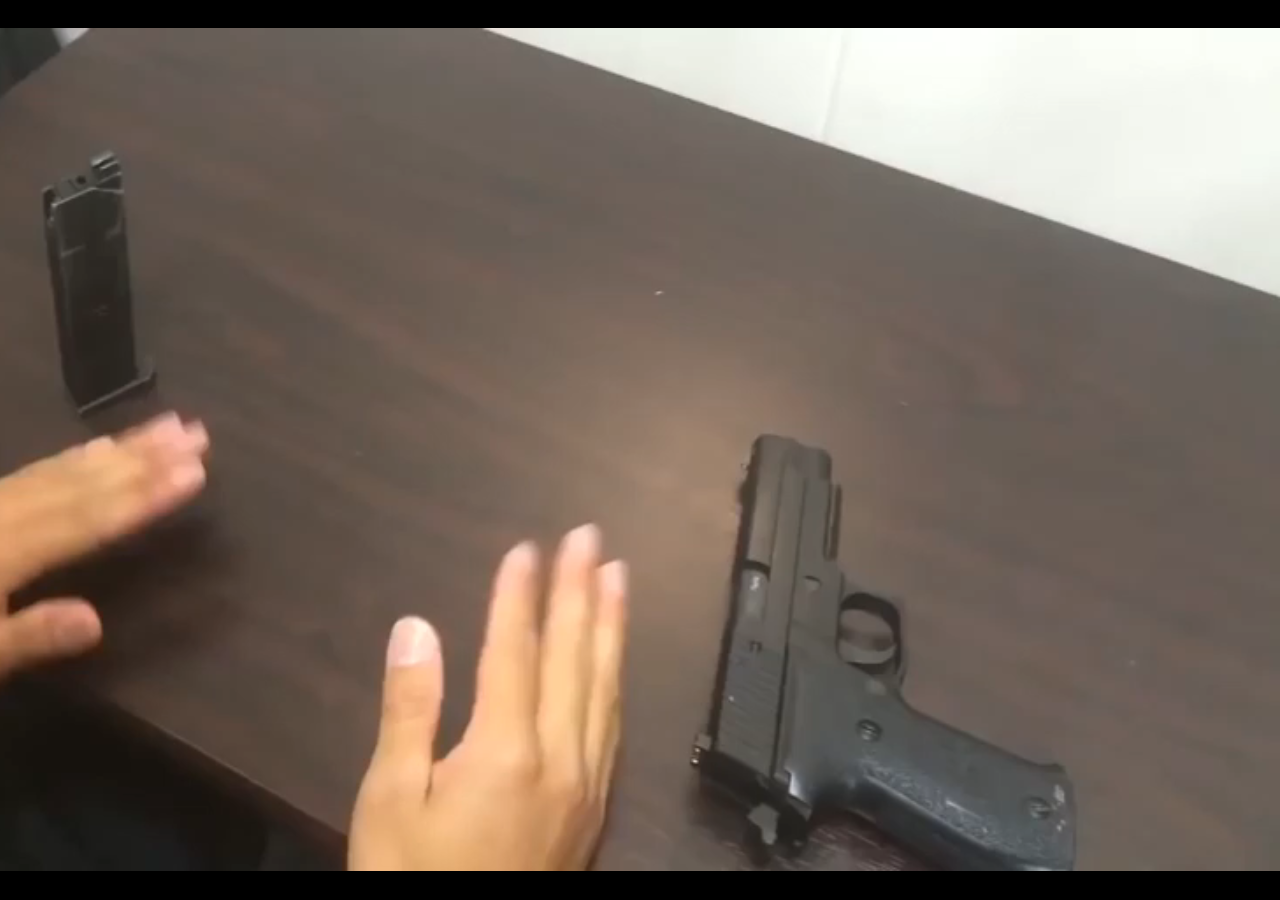
==== img/index.html @ 34e928e9 "Add files via upload" ====
<!DOCTYPE html>
<html lang="en">
<head>
<link rel="icon" href="image.png" />
  </head>
<body style="background-color:black;">
<link rel="icon" href="image.png" />
<title>
S U C C
</title>
<link href="full_screen.css?v=1.5.0" rel="stylesheet" />
<video autoplay loop width="1500" height="730">
  <source src="hi.mp4" type="video/mp4">
</video>
</body>
</html>
---- img/full_screen.css ----
video {
  position: fixed;
  right: 0;
  bottom: 0;
  min-width: 100%;
  min-height: 100%;
}
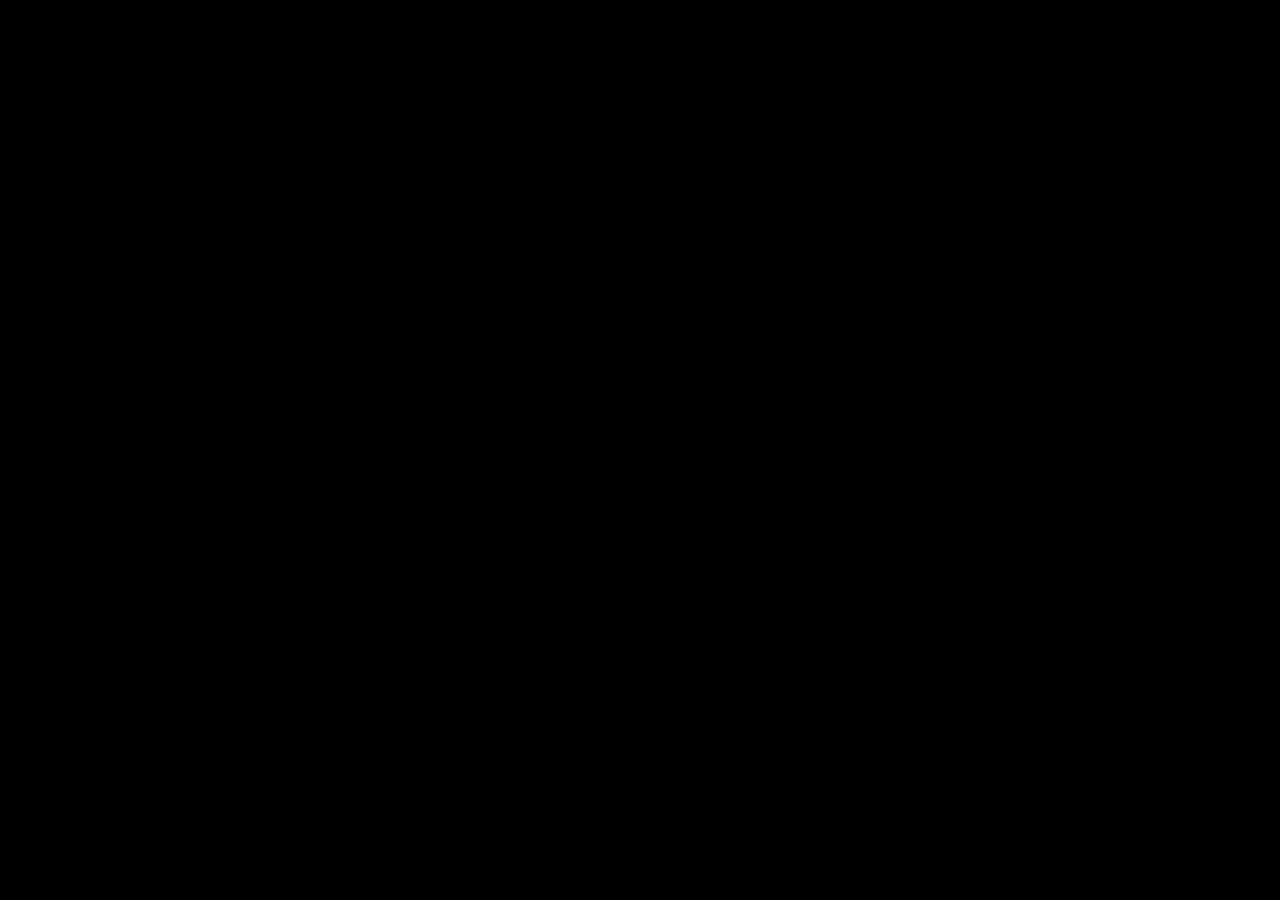
==== commit 91c092d1: "Update index.html" ====
--- a/img/index.html
+++ b/img/index.html
@@ -2,15 +2,13 @@
 <html lang="en">
 <head>
 <link rel="icon" href="image.png" />
-  </head>
+</head>
 <body style="background-color:black;">
 <link rel="icon" href="image.png" />
 <title>
 S U C C
 </title>
-<link href="full_screen.css?v=1.5.0" rel="stylesheet" />
-<video autoplay loop width="1500" height="730">
-  <source src="hi.mp4" type="video/mp4">
+<meta http-equiv="refresh" content="time; URL=https://www.youtube.com/watch?v=iUw7p35pCc8" />
 </video>
 </body>
 </html>
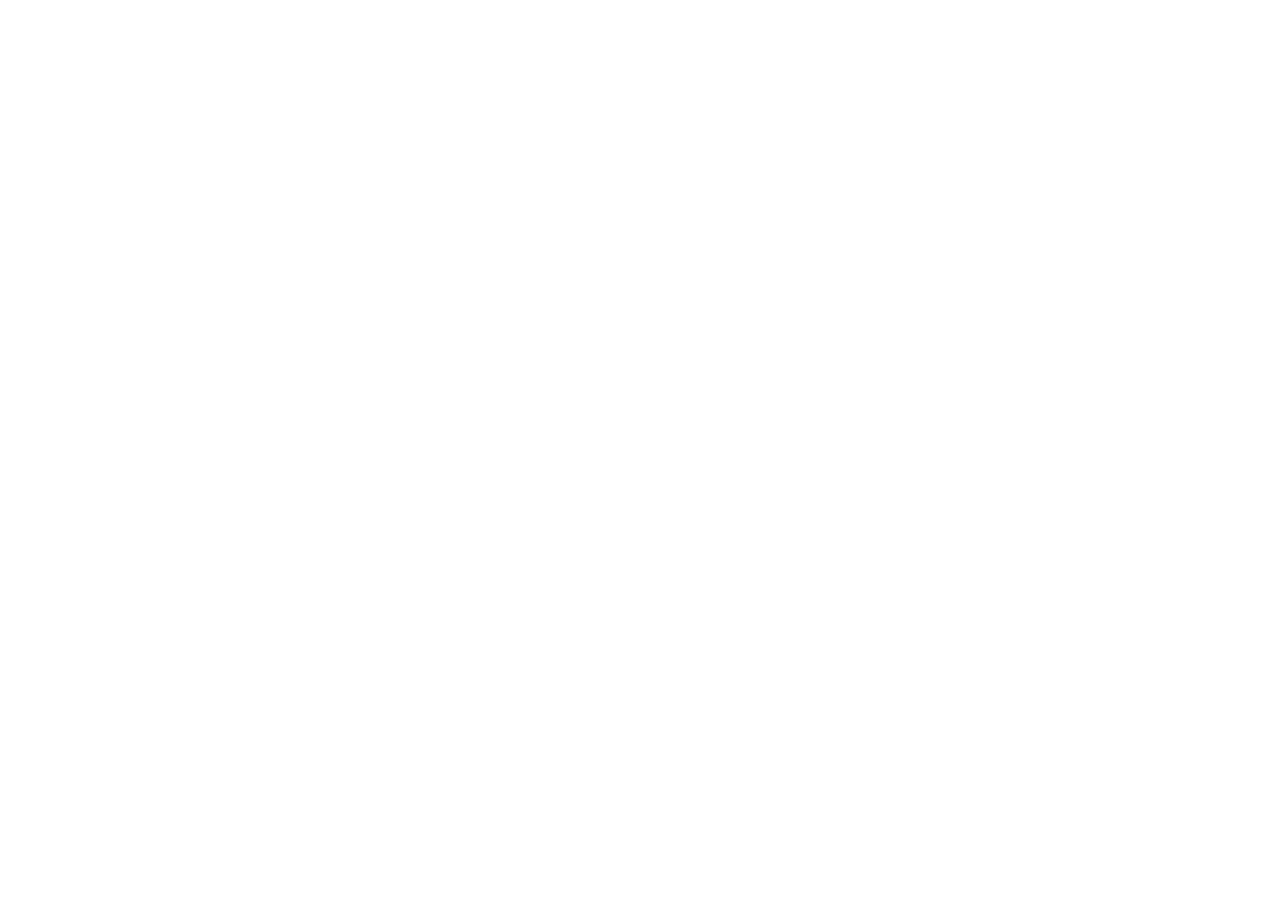
==== commit 5c83385a: "Update index.html" ====
--- a/img/index.html
+++ b/img/index.html
@@ -4,11 +4,8 @@
 <link rel="icon" href="image.png" />
 </head>
 <body style="background-color:black;">
-<link rel="icon" href="image.png" />
-<title>
-S U C C
-</title>
-<meta http-equiv="refresh" content="time; URL=https://www.youtube.com/watch?v=iUw7p35pCc8" />
+<title> S U C C </title>
+<meta http-equiv="refresh" content="0; URL=https://www.youtube.com/watch?v=iUw7p35pCc8" />
 </video>
 </body>
 </html>
